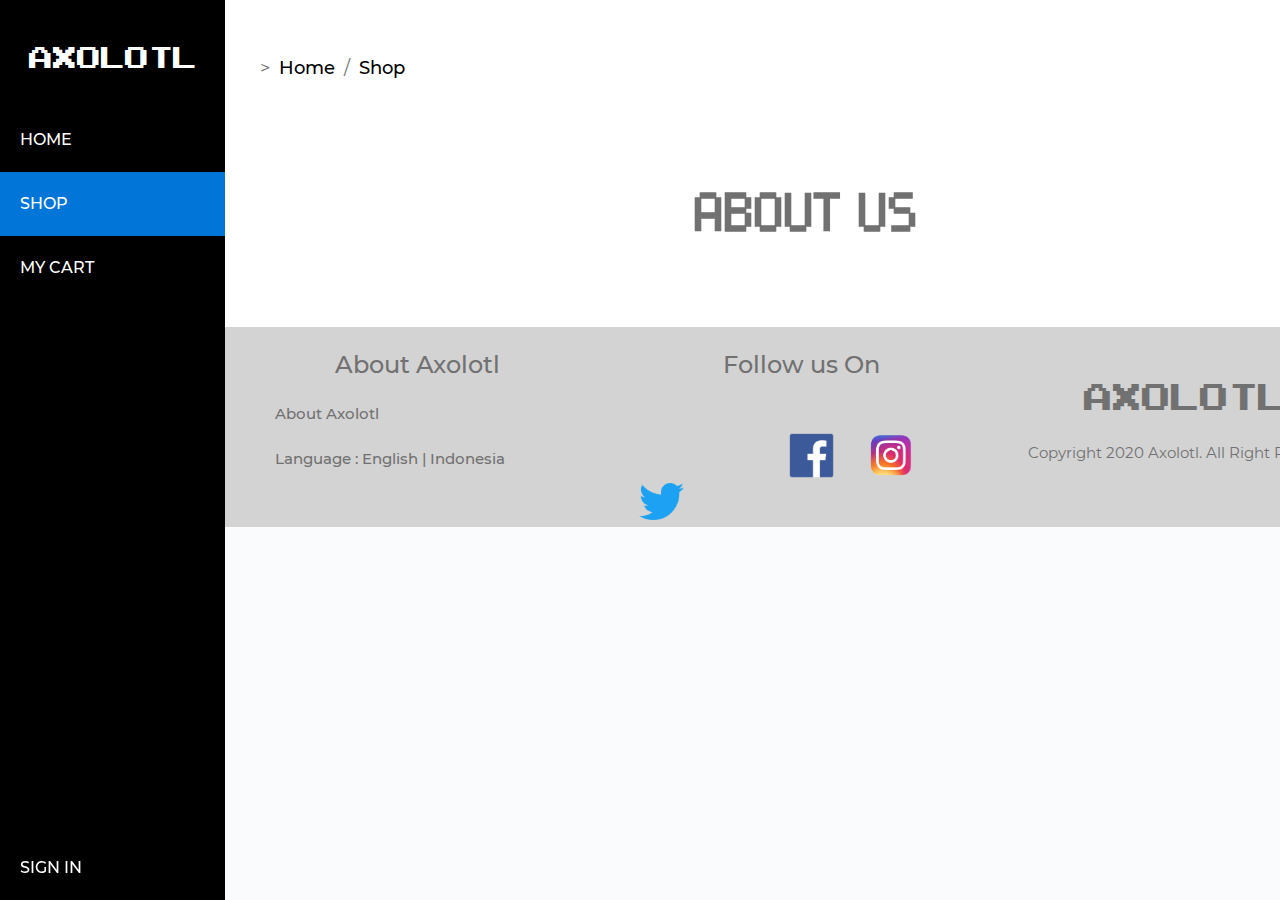
==== pages/about.html @ 9c284d9c "Create about.html" ====
<!DOCTYPE html>
<html lang="en">
<head>
    <title>Electronic Market</title>
    <meta charset="UTF-8">
    <meta name="viewport" content="width=device-width, initial-scale=1.0">
    <link rel="stylesheet" href="https://www.w3schools.com/w3css/4/w3.css">
    <link rel="stylesheet" href="https://use.fontawesome.com/releases/v5.4.1/css/all.css" integrity="sha384-5sAR7xN1Nv6T6+dT2mhtzEpVJvfS3NScPQTrOxhwjIuvcA67KV2R5Jz6kr4abQsz" crossorigin="anonymous">
    <link rel="stylesheet" href="../style/style.css">
</head>
<body>
    <div class="w3-container" style="padding: 0;height: 100%;">
        <div class="sidebar">
            <h2 href="index.html" class="sidebar_title"><a href="index.html">AXOLOTL</a></h2>
            <ul>
                <li><a href="index.html"><i class="fas fa-home"></i>HOME</a></li>
                <li class="active accordion" ><a><i class="fas fa-shopping-bag"></i>SHOP<i class="fas fa-chevron-down" style="float: right;"></i></a></li>
                <div class="panel">
                    <ul class="accordion_list">
                        <li><a href="catalog.html"><i class="fas fa-shopping-bag"></i>ALL ITEMS</a></li>
                        <li><a href="catalog.html#new_arrival"><i class="fas fa-trophy"></i>NEW ARRIVAL</a></li>
                        <li><a href="catalog.html#discount"><i class="fas fa-percent"></i>DISCOUNT</a></li>
                        <li><a href="catalog.html#categories"><i class="fas fa-list-alt"></i>CATEGORIES</a></li>
                    </ul>
                </div>
                <li><a href="cart.html"><i class="fas fa-shopping-cart"></i>MY CART</a></li>
                <li style="position: fixed;bottom: 0;width: 225px;"><a href="login.html"><i class="fas fa-user"></i>SIGN IN</a></li>
            </ul>
        </div>
        <div class="w3-container content">
            <div class="header">
            </div>
            <!-- Wajib Ada dan Lihat Stack Programnya -->
            <div class="w3-container w3-mobile breadcrumb">
                <ul class="breadcrumbs">
                    <li>></li>
                    <li><a href="index.html">Home</a></li>
                    <li>/</li>
                    <li><a href="#">Shop</a></li>
                </ul>
            </div>
            <div class="info">
                <!-- PRODUCT NEW ARRIVAL -->
                <div class="titleproduct">
                    <h2 class="title" id="new_arrival"><b>ABOUT US</b></h2>
                </div>
            </div>
            <div class="footer">
                <div class="about_axolotl">
                    <h3 class="title_about_axolotl" style="margin-top: 10px; margin-bottom: 10px;">About Axolotl</h3>
                    <a>About Axolotl</a><br><br>
                    <a>Language :</a>
                    <a style="margin-left: 0;">English</a>
                    <a style="margin-left: 0;"> | </a>
                    <a style="margin-left: 0;">Indonesia</a>
                </div>
                <div class="social_media">
                    <h3 class="title_about_axolotl">Follow us On</h3>
                    <div class="social_images" style="margin-left:180px;">
                        <img src="../img/facebook_logo.png" class="imgitemproduct">
                    </div>
                    <div class="social_images">
                        <img src="../img/instagram_logo.png" class="imgitemproduct">
                    </div>
                    <div class="social_images">
                        <img src="../img/twitter_logo.png" class="imgitemproduct">
                    </div>
                </div>
                <div class="copyright">
                    <h2 class="title_about_axolotl" style="margin-top: 40px; margin-bottom: 0px;">AXOLOTL</h2>
                    <p class="title_about_axolotl">Copyright 2020 Axolotl. All Right Reserved</p>
                </div>
            </div>
        </div>
    </div>
</body>
<script type="text/javascript" src="../js/script.js"></script>
<script>
    // accordion for sidebar
var acc = document.getElementsByClassName("accordion");
var i;

for (i = 0; i < acc.length; i++) {
  acc[i].addEventListener("click", function() {
    this.classList.toggle("active");
    var panel = this.nextElementSibling;
    if (panel.style.display === "block") {
      panel.style.display = "none";
    } else {
      panel.style.display = "block";
    }
  });
}
</script>
</html>
---- style/style.css ----
/* FONT INITIALIZATION */

@font-face{
    font-family: "arcade1";
    src: url("../fonts/vp_pixel.otf") format("truetype");
}

@font-face{
    font-family: "arcade2";
    src: url("../fonts/arcade.TTF") format("truetype");
}

@font-face{
    font-family: "google";
    src: url("../fonts/google_font_normal.ttf") format("truetype");
}

@font-face{
    font-family: "mons_reg";
    src: url("../fonts/Montserrat-Regular.ttf") format("truetype");
}

@font-face{
    font-family: "mons_med";
    src: url("../fonts/Montserrat-Medium.ttf") format("truetype");
}

@font-face{
    font-family: "mons_semibold";
    src: url("../fonts/Montserrat-SemiBold.ttf") format("truetype");
}


/* END OF FONT INITIALIZATION */

*{
    margin: 0;
    padding: 0;
    box-sizing: border-box;
    list-style: none;
    text-decoration: none;
}

body{
    background:#f9fbfc ;
    height: 100%;
}

.login_background{
    background-image: url("../img/carousel/6.jpg");
}



/* SIDEBAR */

.sidebar{
    position: fixed;
    width: 225px;
    height: 100%;
    background: black;
    padding: 30px 0;
    float: left;
}

.sidebar_title a{
    font-family: "arcade2";
}
.sidebar_title:hover{
    color: #0275d8;
    transition: 0.3s;
}

.sidebar h2{
    color: #fff;
    text-transform: uppercase;
    margin-bottom: 30px;
    text-align: center;
    font-family: "arcade2";
    font-size: 25px;
}
.sidebar ul li{
    /* border-bottom: 1px solid rgba(0, 0, 0, 0.07);
    border-top: 1px solid rgba(225, 225, 225, 0.07); */
    padding: 20px;
    font-family: "mons_reg";
    font-size: 16px;
}

.sidebar li:hover{
    background-color: #0275d8;
    transition: 0.4s;
}
.sidebar ul li a{
    color: white;
    display: block;
}
.sidebar ul li a .fas{
    width: 25px;
}

.sidebar ul li:hover a{
    color: #fff;
}
.sidebar ul li:hover{
    color: #594f8d;
}

.accordion{

}

.accordion_list a{
    margin-left: 20px;
}

.active{
    background-color: #0275d8;
}

.panel{
    display: none;
    overflow: hidden;
}

/* Content */

.content{
    width: 100%;
    margin-left: 200px;
    padding: 0;
}
.header, .content{
    background: #fff;
    color: #717171;

}
.header{
    padding-left: 25px;
}
.info{
    padding: 35px;
}

/* BREADCRUMBS */

.breadcrumb{
    padding: 5px;
    margin-left: 55px;
    font-family: "mons_reg";
}

ul.breadcrumbs {
    margin-top: 50px;
    list-style: none;
  }
  ul.breadcrumbs li {
    display: inline;
    font-size: 18px;
  }
  ul.breadcrumbs li+li:before {
    color: black;
    content: "\00a0";
  }
  ul.breadcrumbs li a {
    color: black;
    text-decoration: none;
  }
  ul.breadcrumbs li a:hover {
    color: black;
    text-decoration: underline;
  }

  ul#menu li {
    display:inline;
}
ul.breadcrumb {
    padding: 20% 16px;
    margin-top: 0px;
    list-style: none;
    background-color: white;
}
ul.breadcrumb li {
    display: inline;
    font-size: 30px;
}
ul.breadcrumb li+li:before {
    padding: 8px;
    color: black;
    content: "/\00a0";
}
ul.breadcrumb li a {
    color: #0275d8;
    text-decoration: none;
}
ul.breadcrumb li a:hover {
    color: #01447e;
    text-decoration: underline;
}

/* CAROUSEL */

.web_title{
    font-size: 125px;
	padding: 8px 12px;
	position: absolute;
    top: 0;
    color: white;
    margin-left: 450px;
    margin-top: 350px;
    text-align: center;
    font-family: "arcade2";
}

.web_subtitle{
    font-size: 55px;
	padding: 8px 12px;
	position: absolute;
    top: 0;
    color: white;
    margin-left: 620px;
    margin-top: 530px;
    text-align: center;
    font-family: "arcade1";
}

.carousel-container{
	position: relative;
	float: left;
	margin: auto;
	height: 1080px;
	overflow: hidden;
    width: 100%;
}

.image_carousel{
    height: auto;
    width: 2000px;
    max-height: 100%;
    min-height: 100%;
    margin: 0 auto;
    filter: brightness(40%);
}



/* PRODUCT */

.titleproduct, .product{
    width: 100%;
    padding-right: 5%;
    text-align: center;
    float: left;
    margin-top: 10px;
    margin-bottom: 10px;
    margin-left: 30px;
}
.title{
    font-family: "arcade1";
    padding: 30px;
    font-size: 50px;
    margin-left: -70px;
}

.itemproduct{
    width: 21%; 
    float: left; 
    margin: 1%;
    padding: 10px;
}

.imgitemproduct{
    width:90%;
    cursor: pointer;
}

.image-content{
    height: 310px;
    width: 310px;
}

.w3-card{
    height: 500px;
    /* box-shadow: none; */
}

.w3-card:hover{
    background-color: rgb(233, 231, 231);
    transition: 0.5s;
    cursor: pointer;
}

.product_detail_title{
    font-family: "mons_med";
    font-size: 22px;
    padding: 10px;
    font-weight: bold;
}

.product_detail_price{
    font-family: "mons_reg";
    font-size: 18px;
    padding-top: 10px;
}

.fa-star{
    color: #ebc713;
}

.rating{
    font-size: 15px;
}

.disabled{
    color: #555;
}

/* PAGINATION */

.pagination {
    display: inline-block;
    float: left;
    text-align: center;
    margin-top: 20px;
    font-size: 18px;
  }
  
  .pagination a {
    color: black;
    float: left;
    padding: 8px 16px;
    text-decoration: none;
    transition: background-color .1s;
  }
  
  .pagination a.active {
    background-color: #0275d8;
    border-radius: 10px;
    color: white;
  }

  .pagination a.active:hover {
    background-color: #0275d8;
  }

  .pagination a:hover {
    background-color: lightgray;
    border-radius: 10px;
  }

/* LOGIN */
.account-page{
    padding: 50px;
    margin-left: 11%;
    height: 100%;
    background-position: center;
    background-repeat: no-repeat;
    background-size: cover;
    margin-top: 10%;
    min-width: 800px;
    min-width: 800px;
}

.form-container{
    background: #fff;
    width: 300px;
    height: 400px;
    position: relative;
    text-align: center;
    padding: 20px 0;
    margin: auto;
    box-shadow: 0 0 40px 0 rgba(0,0,0,0.5);
    overflow: hidden;
}

.form-container span{
    font-weight: bold;
    padding: 0 10px;
    color: #555;
    cursor: pointer;
    width: 100px;
    display: inline-block;
}

.form-btn{
    display: inline-block;
    font-family: "mons_med";
}

.form-container form{
    max-width: 300px;
    padding: 0 20px;
    position: absolute;
    top: 100px;
    transition: transform 1s;
}

form input{
    width: 100%;
    height: 30px;
    margin: 10px 0;
    padding: 0 10px;
    border: 1px soild #ccc;
}

form .btn{
    width: 100%;
    border: none;
    cursor: pointer;
    margin: 10px 0;
}

form .btn:focus{
    outline: none;
}


#LoginForm {
    left: 0px;
    font-family: "mons_reg";
}

#RegForm{
    left: 300px;
    font-family: "mons_reg";
    width: 100%;
}

form a{
    font-size: 12px;
}

#Indicator{
    width: 100px;
    height: 3px;
    border: none;
    background: #54aaeb;
    margin-top: 8px;
    transform: translateX(0px);
    transition: transform 1s;
}

.btn{
    padding: 15px;
    background: #0275d8;
    box-shadow: 0 0 20px 0 rgba(0,0,0,0.3);
    font-family: "mons_semibold";
    color: white;
    border-radius: 25px;
}

.forgotpass{
    float: left; padding: 10px; color: blue;
}

.cboxcontainer{
    float: left; width: 100%;
}

.cbox{
    width: 12px; float: left;
}

.cboxlabel{
    font-size: 12px; float: left; margin: 16.5px;
}

/* DISCOUNTED ITEM */

.discount{
    position: relative;
    color: red;
}
.discount:before {
    position: absolute;
    content: "";
    left: 0;
    top: 50%;
    right: 0;
    border-top: 1px solid;
    border-color: inherit;
    color: red;
  
    -webkit-transform:rotate(-5deg);
    -moz-transform:rotate(-5deg);
    -ms-transform:rotate(-5deg);
    -o-transform:rotate(-5deg);
    transform:rotate(-5deg);
  }


/* PRODUCT DETAIL */

.single-product{

}
.single-product .col-2 img{
    padding: 0;
    
}
.single-product .col-2{
    padding: 20px;
    
}
.single-product h4{
    margin: 20px;
    font-size: 22px;
    font-weight: bold;

}
.single-product input{
    width: 55px;
    height: 45px;
    padding-left: 10px;
    font-size: 20px;
    margin-right: 10px;
    border: 1px solid ;

}

input:focus{
    outline: none;
}
.single-product{
    margin-left: 220px;
}
.row .w3-card{
    height: 10%;
}
.single-img{
    width: 30%; 
    float: left; 
    margin: 1%;
    padding: 10px;
}
.row .btn{
    margin: 1%;
    padding: 10px;
}

.product_details h4, input, a, h3{
    font-family: "mons_med";
}

.product_details p{
    font-family: "mons_reg";
    text-align: justify;
}

.product_details h1{
    font-family: "mons_semibold";
    margin: 0;
    margin-top: -15px;
}

.product_details .btn{
    box-shadow: none;
    margin-left: 0;
}

.social .social_images{
    padding-top: 10px;
}
/* MODAL */

#myImg {
    border-radius: 5px;
    cursor: pointer;
    transition: 0.3s;
  }
  
  #myImg:hover {opacity: 0.7;}
  
  /* The Modal (background) */
  .modal {
    display: none; /* Hidden by default */
    position: fixed; /* Stay in place */
    z-index: 1; /* Sit on top */
    padding-top: 100px; /* Location of the box */
    left: 0;
    top: 0;
    width: 100%; /* Full width */
    height: 100%; /* Full height */
    overflow: auto; /* Enable scroll if needed */
    background-color: rgb(0,0,0); /* Fallback color */
    background-color: rgba(0,0,0,0.9); /* Black w/ opacity */
  }
  
  /* Modal Content (image) */
  .modal-content {
    margin: auto;
    display: block;
    width: 80%;
    max-width: 700px;
  }
  
  /* Caption of Modal Image */
  #caption {
    margin: auto;
    display: block;
    width: 80%;
    max-width: 700px;
    text-align: center;
    color: #ccc;
    padding: 10px 0;
    height: 150px;
  }
  
  /* Add Animation */
  .modal-content, #caption {  
    -webkit-animation-name: zoom;
    -webkit-animation-duration: 0.6s;
    animation-name: zoom;
    animation-duration: 0.6s;
  }
  
  @-webkit-keyframes zoom {
    from {-webkit-transform:scale(0)} 
    to {-webkit-transform:scale(1)}
  }
  
  @keyframes zoom {
    from {transform:scale(0)} 
    to {transform:scale(1)}
  }
  
  /* The Close Button */
  .close {
    position: absolute;
    top: 15px;
    right: 35px;
    color: #f1f1f1;
    font-size: 40px;
    font-weight: bold;
    transition: 0.3s;
  }
  
  .close:hover,
  .close:focus {
    color: #bbb;
    text-decoration: none;
    cursor: pointer;
  }
  
  /* 100% Image Width on Smaller Screens */
  @media only screen and (max-width: 700px){
    .modal-content {
      width: 100%;
    }
  }

/* MY CART */

.cart_product{
    width: 1150px;
    padding-right: 5px;
    text-align: center;
    float: left;
    margin-top: 10px;
    margin-bottom: 10px;
    margin-left: 20px;
}

.cart_product .w3-card{
    width: 350px;
}

.cart_itemproduct{
    width: 21%; 

    float: left; 
    margin: 1%;
    padding: 10px;
}

.cart_product .w3-card{

}

.payment{
    width: 400px;
    height: 2000px;
    float: left; 
    margin: 1%;
    padding: 10px;
}

.payment2{
    float: left; 
    position: sticky;
    top: 200px;
    width: inherit;
    height: 600px;
    border-radius: 20px;
    background-color:rgb(233, 231, 231);
    padding: 20px;
}

.promo{
    width: 360px;
    height: 110px;
    background-color: #0275d8;
    border-radius: 20px;
}

.nota_belanja{
    width: 360px;
    height: 200px;
}

.total_keseluruhan{
    width: 360px;
    height: 200px;
}

tr td{
    padding-right: 5px;
    font-size: 14px;
}

.buy{
    padding: 15px;
    width: 280px;
    margin: 33px;
    text-align: center;
    font-size: 20px;
    font-family: "mons_med";
    border: none;
    border-radius: 20px;
    background-color: #0275d8;
    color: white;
}

/* PRODUCT REVIEW */

.product-review{
    width: 100%;
}

.review-container{
    height: inherit;
    margin-left: -15px;
}
.review-item{
    height: 275px;
    margin: 15px;
}
.review-person{
    height: 80px;
    width: 80px;
    margin: 0;
    float: left;
}
.imgperson{

}
.desc{
    margin-left: 90px;
    height: 200px;
    padding: 15px;
    box-shadow: none;
}
.desc h4{
    margin: 0;
    margin-bottom: 5px;
    font-family: "mons_med";
}

.desc h5, p{
    font-family: "mons_reg";
}
.similar-product p{
    width: 100%;
    text-align: center;

}
.similar-product img{
    

}

.image_review{
    max-width: 70px;
    max-height: 70px;
}

/* FOOTER */

.footer{
    width: inherit;
    height: 200px;
    background-color: lightgray;
    bottom: 0;
    float: left;
    margin-top: 30px;
}

.about_axolotl{
    float: left;
    width: 30%;
    height: inherit;
    margin-left: 25px;
}

.title_about_axolotl{
    text-align: center;
    margin-bottom: 40px;
    padding: 10px;
}

.social_media{
    float: left;
    width: 30%;
    height: inherit;
}

.copyright{
    float: left;
    width: 30%;
    height: inherit;
}

.copyright h2{
    font-family: "arcade2";
}

.social_images{
    float: left;
    height: 50px;
    width: 50px;
    margin-left: 30px;
}

.about_axolotl a{
    margin-left: 50px;
    margin-bottom: 30px;
}


/* color palete #f9fbfc #203961, #a2cdb8, #e1755e, #5d554b */
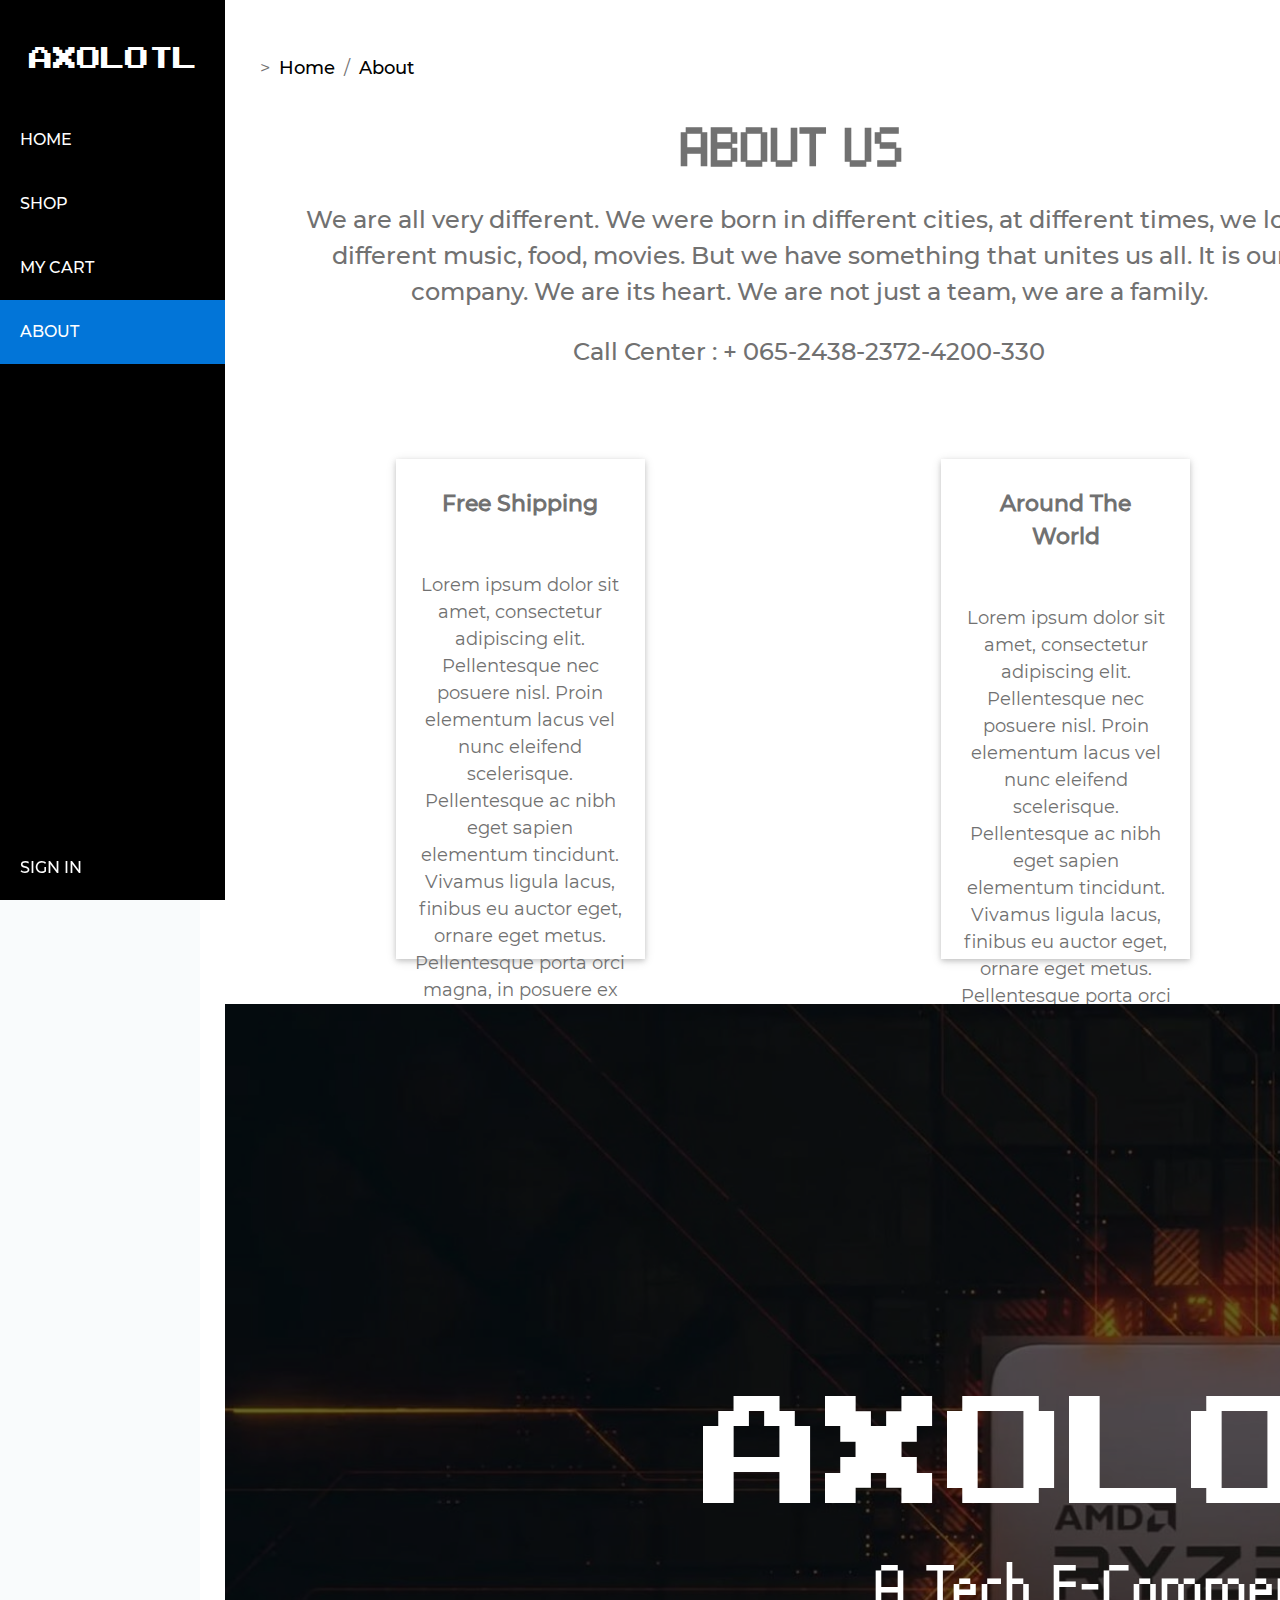
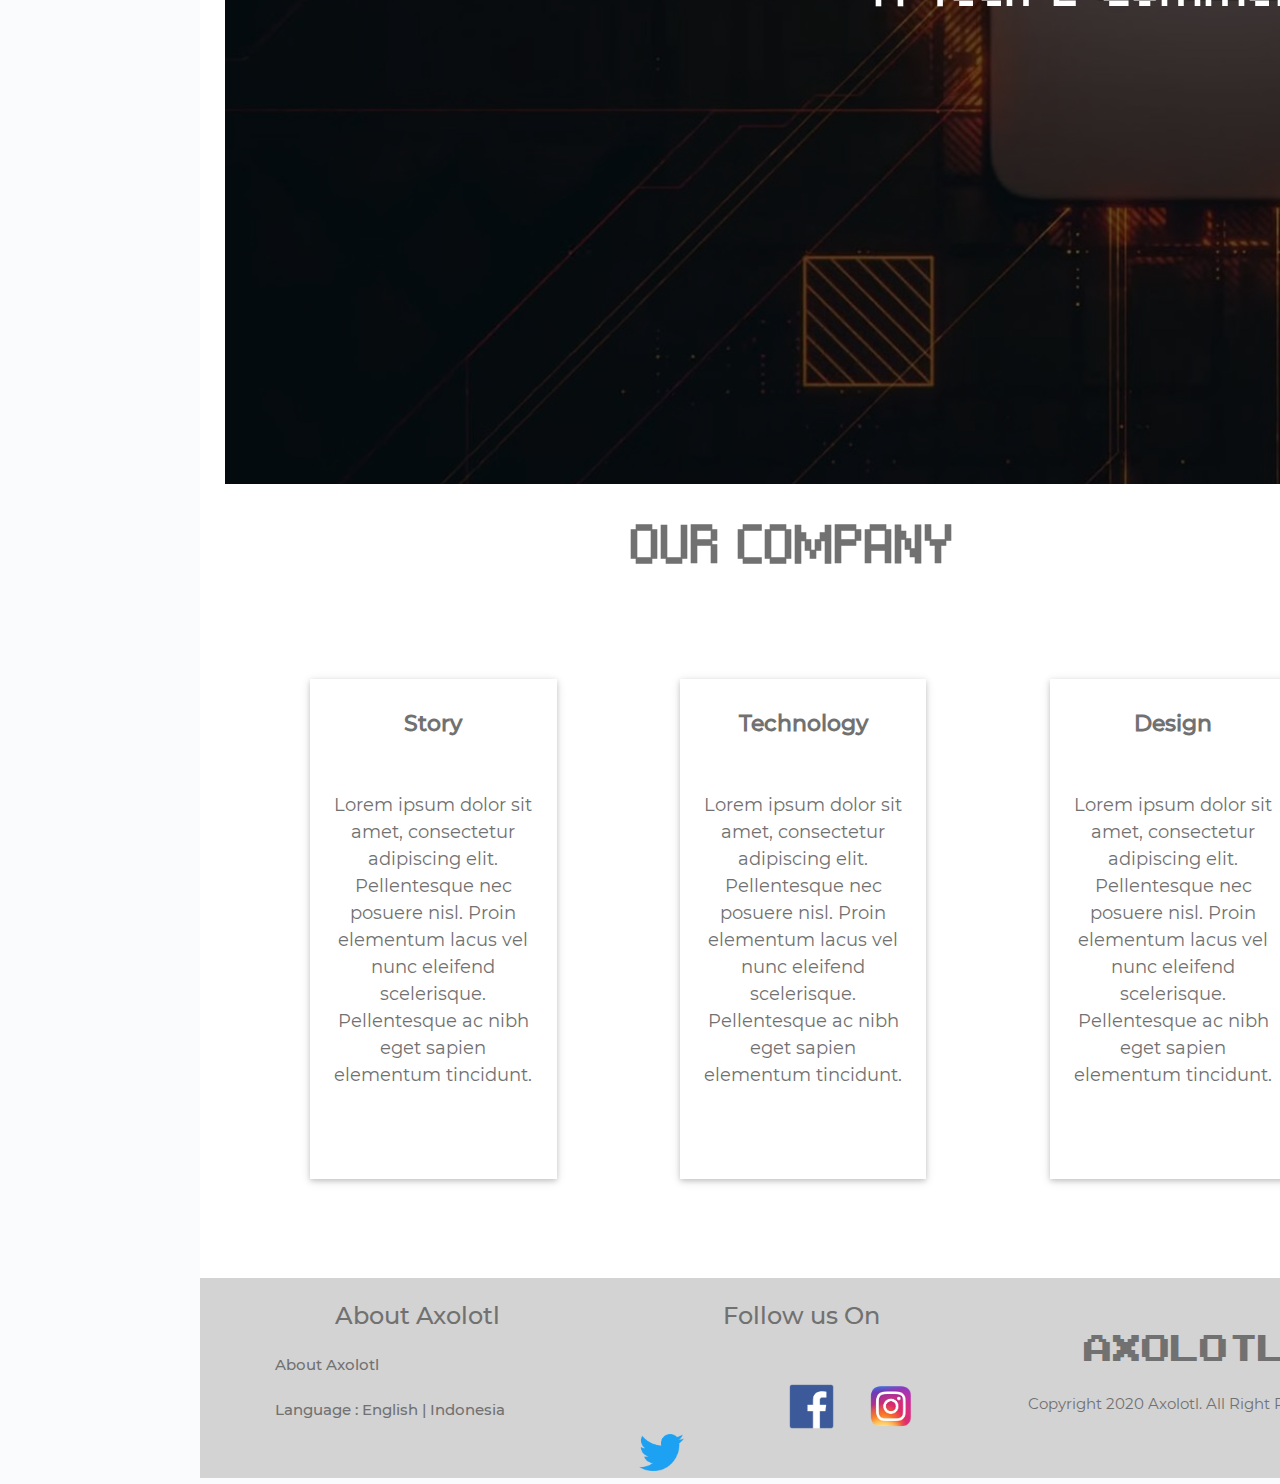
==== commit 7b280f19: "about html" ====
--- a/pages/about.html
+++ b/pages/about.html
@@ -1,95 +1,251 @@
 <!DOCTYPE html>
 <html lang="en">
-<head>
-    <title>Electronic Market</title>
-    <meta charset="UTF-8">
-    <meta name="viewport" content="width=device-width, initial-scale=1.0">
-    <link rel="stylesheet" href="https://www.w3schools.com/w3css/4/w3.css">
-    <link rel="stylesheet" href="https://use.fontawesome.com/releases/v5.4.1/css/all.css" integrity="sha384-5sAR7xN1Nv6T6+dT2mhtzEpVJvfS3NScPQTrOxhwjIuvcA67KV2R5Jz6kr4abQsz" crossorigin="anonymous">
-    <link rel="stylesheet" href="../style/style.css">
-</head>
-<body>
-    <div class="w3-container" style="padding: 0;height: 100%;">
-        <div class="sidebar">
-            <h2 href="index.html" class="sidebar_title"><a href="index.html">AXOLOTL</a></h2>
-            <ul>
-                <li><a href="index.html"><i class="fas fa-home"></i>HOME</a></li>
-                <li class="active accordion" ><a><i class="fas fa-shopping-bag"></i>SHOP<i class="fas fa-chevron-down" style="float: right;"></i></a></li>
-                <div class="panel">
-                    <ul class="accordion_list">
-                        <li><a href="catalog.html"><i class="fas fa-shopping-bag"></i>ALL ITEMS</a></li>
-                        <li><a href="catalog.html#new_arrival"><i class="fas fa-trophy"></i>NEW ARRIVAL</a></li>
-                        <li><a href="catalog.html#discount"><i class="fas fa-percent"></i>DISCOUNT</a></li>
-                        <li><a href="catalog.html#categories"><i class="fas fa-list-alt"></i>CATEGORIES</a></li>
-                    </ul>
-                </div>
-                <li><a href="cart.html"><i class="fas fa-shopping-cart"></i>MY CART</a></li>
-                <li style="position: fixed;bottom: 0;width: 225px;"><a href="login.html"><i class="fas fa-user"></i>SIGN IN</a></li>
-            </ul>
-        </div>
-        <div class="w3-container content">
-            <div class="header">
-            </div>
-            <!-- Wajib Ada dan Lihat Stack Programnya -->
-            <div class="w3-container w3-mobile breadcrumb">
-                <ul class="breadcrumbs">
-                    <li>></li>
-                    <li><a href="index.html">Home</a></li>
-                    <li>/</li>
-                    <li><a href="#">Shop</a></li>
+    <head>
+        <title>Electronic Market</title>
+        <meta charset="UTF-8">
+        <meta name="viewport" content="width=device-width, initial-scale=1.0">
+        <link rel="stylesheet" href="https://www.w3schools.com/w3css/4/w3.css">
+        <link rel="stylesheet" href="https://use.fontawesome.com/releases/v5.4.1/css/all.css" integrity="sha384-5sAR7xN1Nv6T6+dT2mhtzEpVJvfS3NScPQTrOxhwjIuvcA67KV2R5Jz6kr4abQsz" crossorigin="anonymous">
+        <link rel="stylesheet" href="../style/style.css">
+    </head>
+    <body>
+        <div class="w3-container" style="padding: 0;height: 100%;">
+            <div class="sidebar">
+                <h2 href="index.html" class="sidebar_title"><a href="index.html">AXOLOTL</a></h2>
+                <ul>
+                    <li ><a href="index.html"><i class="fas fa-home"></i>HOME</a></li>
+                    <li class="accordion"><a href="#"><i class="fas fa-shopping-bag"></i>SHOP<i class="fas fa-chevron-down" style="float: right;"></i></a></li>
+                    <div class="panel">
+                        <ul class="accordion_list">
+                            <li><a href="catalog.html"><i class="fas fa-shopping-bag"></i>ALL ITEMS</a></li>
+                            <li><a href="catalog.html#new_arrival"><i class="fas fa-trophy"></i>NEW ARRIVAL</a></li>
+                            <li><a href="catalog.html#discount"><i class="fas fa-percent"></i>DISCOUNT</a></li>
+                            <li><a href="catalog.html#categories"><i class="fas fa-list-alt"></i>CATEGORIES</a></li>
+                        </ul>
+                    </div>
+                    <li ><a href="cart.html"><i class="fas fa-shopping-cart"></i>MY CART</a></li>
+                    <li style="position: fixed;bottom: 0;width: 225px;"><a href="login.html"><i class="fas fa-user"></i>SIGN IN</a></li>
+                    <li class="active"><a href="about.html"><i class="fas fa-info-circle"></i>ABOUT</a></li>
                 </ul>
             </div>
-            <div class="info">
-                <!-- PRODUCT NEW ARRIVAL -->
-                <div class="titleproduct">
-                    <h2 class="title" id="new_arrival"><b>ABOUT US</b></h2>
+
+        
+            <div class="w3-container content">
+                
+                <div class="w3-container w3-mobile breadcrumb">
+                    <div>
+                        <ul class="breadcrumbs">
+                            <li>></li>
+                            <li><a href="index.html">Home</a></li>
+                            <li>/</li>
+                            <li><a href="#">About</a></li>
+                        </ul>
+                    </div>
+                    
+                </div>
+
+                <div class="w3-container about">
+
+
+                    <!-- ABOUT US -->
+                    <div class="titleproduct">
+                        <h2 class="titleaboutus" style="margin-left: -95px;">
+                            <b>
+                                ABOUT US
+                            </b> 
+                        </h2>
+                        <h3 class="descabout" >We are all very different. We were born in different cities, 
+                            at different times, we love different music, food, movies. But 
+                            we have something that unites us all. It is our company. We are 
+                            its heart. We are not just a team, we are a family.
+                            
+                        </h3>
+                        <h3 class="descabout" ><i class="fa fa-phone fa-flip-horizontal"></i> Call Center : 
+                            <a href="#">+ 065-2438-2372-4200-330</a>
+                            
+                        </h3>
+                        <br>
+                        <br>
+                    </div>
+
+                    <!-- Type 1 row -->
+                    <div class="product" style="margin-left: -10px;">
+                        <!-- Column 1 -->
+                        <div class="itemabout w3-padding w3-card" >
+                            <div class="product_detail">
+                                <h3 class="product_detail_title"><b>Free Shipping</b></h3>
+                                <br>
+                                <p class="product_detail_price">
+                                    Lorem ipsum dolor sit amet, consectetur adipiscing elit. Pellentesque nec 
+                                    posuere nisl. Proin elementum lacus vel nunc eleifend scelerisque. Pellentesque 
+                                    ac nibh eget sapien elementum tincidunt. Vivamus ligula lacus, finibus eu auctor 
+                                    eget, ornare eget metus. Pellentesque porta orci magna, in posuere ex ornare eget.
+                                </p>
+                            </div>
+                        </div>
+                        <!-- Column 1 -->
+                        <div class="itemabout w3-padding w3-card" >
+                            <div class="product_detail">
+                                <h3 class="product_detail_title"><b>Around The World</b></h3>
+                                <br>
+                                <p class="product_detail_price">
+                                    Lorem ipsum dolor sit amet, consectetur adipiscing elit. Pellentesque nec 
+                                    posuere nisl. Proin elementum lacus vel nunc eleifend scelerisque. Pellentesque 
+                                    ac nibh eget sapien elementum tincidunt. Vivamus ligula lacus, finibus eu auctor 
+                                    eget, ornare eget metus. Pellentesque porta orci magna, in posuere ex ornare eget.
+                                </p>
+                            </div>
+                        </div>
+                    </div>
+
+                </div>
+
+                <div class="header">
+                    <div class="carousel-container">
+                        <div class = "images slides">
+                            <div class="carousel-content">
+                            </div>
+                            <img src="../img/carousel/1.png" class="image_carousel">
+                            <div class="web_title"><span class="w3-color-white w3-flat-silver w3-padding">Axolotl</span></div>
+                            <div class="web_subtitle"><span class="w3-color-white w3-flat-silver w3-padding">A Tech E-Commerce</span></div>
+                        </div>
+                        <div class = "images slides">
+                            <div class="carousel-content">
+                            </div>
+            
+                            <img src="../img/carousel/2.png" class="image_carousel">
+                            <div class="web_title"><span class="w3-color-white w3-flat-silver w3-padding">Axolotl</span></div>
+                            <div class="web_subtitle"><span class="w3-color-white w3-flat-silver w3-padding">A Tech E-Commerce</span></div>
+                        </div>
+                        <div class = "images slides">
+                            <div class="carousel-content">
+                            </div>
+                            <img src="../img/carousel/3.jpg" class="image_carousel">
+                            <div class="web_title"><span class="w3-color-white w3-flat-silver w3-padding">Axolotl</span></div>
+                            <div class="web_subtitle"><span class="w3-color-white w3-flat-silver w3-padding">A Tech E-Commerce</span></div>
+                        </div>
+                        <div class = "images slides">
+                            <div class="carousel-content">
+                            </div>
+                            <img src="../img/carousel/4.png" class="image_carousel">
+                            <div class="web_title"><span class="w3-color-white w3-flat-silver w3-padding">Axolotl</span></div>
+                            <div class="web_subtitle"><span class="w3-color-white w3-flat-silver w3-padding">A Tech E-Commerce</span></div>
+                        </div>
+                        <div class = "images slides">
+                            <div class="carousel-content">
+                            </div>
+                            <img src="../img/carousel/5.jpg" class="image_carousel">
+                            <div class="web_title"><span class="w3-color-white w3-flat-silver w3-padding">Axolotl</span></div>
+                            <div class="web_subtitle"><span class="w3-color-white w3-flat-silver w3-padding">A Tech E-Commerce</span></div>
+                        </div>
+                        
+                    </div>
+                </div>
+                <div class="w3-container about">
+                    <!-- PRODUCT -->
+                    <div class="titleproduct">
+                        <h2 class="titleaboutus"  style="margin-left: -95px;">
+                            <b>
+                                OUR COMPANY
+                            </b> 
+                        </h2>
+                    </div>
+                    <!-- Type 1 row -->
+                    <div class="product">
+                        <!-- Column 1 -->
+                        <div class="itemabout2 w3-padding w3-card" >
+                            <div class="product_detail">
+                                <h3 class="product_detail_title"><b>Story</b></h3>
+                                <br>
+                                <p class="product_detail_price">
+                                    Lorem ipsum dolor sit amet, consectetur adipiscing elit. Pellentesque nec 
+                                    posuere nisl. Proin elementum lacus vel nunc eleifend scelerisque. Pellentesque 
+                                    ac nibh eget sapien elementum tincidunt. 
+                                </p>
+                            </div>
+                        </div>
+                        <!-- Column 1 -->
+                        <div class="itemabout2 w3-padding w3-card" >
+                            <div class="product_detail">
+                                <h3 class="product_detail_title"><b>Technology</b></h3>
+                                <br>
+                                <p class="product_detail_price">
+                                    Lorem ipsum dolor sit amet, consectetur adipiscing elit. Pellentesque nec 
+                                    posuere nisl. Proin elementum lacus vel nunc eleifend scelerisque. Pellentesque 
+                                    ac nibh eget sapien elementum tincidunt.
+                                </p>
+                            </div>
+                        </div>
+                        <!-- Column 1 -->
+                        <div class="itemabout2 w3-padding w3-card" >
+                            <div class="product_detail">
+                                <h3 class="product_detail_title"><b>Design</b></h3>
+                                <br>
+                                <p class="product_detail_price">
+                                    Lorem ipsum dolor sit amet, consectetur adipiscing elit. Pellentesque nec 
+                                    posuere nisl. Proin elementum lacus vel nunc eleifend scelerisque. Pellentesque 
+                                    ac nibh eget sapien elementum tincidunt. 
+                                </p>
+                            </div>
+                        </div>
+                    </div>
+
+                    
+
+                </div>
+
+                
+
+                <div class="footer">
+                    <div class="about_axolotl">
+                        <h3 class="title_about_axolotl" style="margin-top: 10px; margin-bottom: 10px;">About Axolotl</h3>
+                        <a>About Axolotl</a><br><br>
+                        <a>Language :</a>
+                        <a style="margin-left: 0;">English</a>
+                        <a style="margin-left: 0;"> | </a>
+                        <a style="margin-left: 0;">Indonesia</a><br>
+                    </div>
+                    <div class="social_media">
+                        <h3 class="title_about_axolotl">Follow us On</h3>
+                        <div class="social_images" style="margin-left:180px;">
+                            <img src="../img/facebook_logo.png" class="imgitemproduct">
+                        </div>
+                        <div class="social_images">
+                            <img src="../img/instagram_logo.png" class="imgitemproduct">
+                        </div>
+                        <div class="social_images">
+                            <img src="../img/twitter_logo.png" class="imgitemproduct">
+                        </div>
+                    </div>
+                    <div class="copyright">
+                        <h2 class="title_about_axolotl" style="margin-top: 40px; margin-bottom: 0px;">AXOLOTL</h2>
+                        <p class="title_about_axolotl">Copyright 2020 Axolotl. All Right Reserved</p>
+                    </div>
                 </div>
             </div>
-            <div class="footer">
-                <div class="about_axolotl">
-                    <h3 class="title_about_axolotl" style="margin-top: 10px; margin-bottom: 10px;">About Axolotl</h3>
-                    <a>About Axolotl</a><br><br>
-                    <a>Language :</a>
-                    <a style="margin-left: 0;">English</a>
-                    <a style="margin-left: 0;"> | </a>
-                    <a style="margin-left: 0;">Indonesia</a>
-                </div>
-                <div class="social_media">
-                    <h3 class="title_about_axolotl">Follow us On</h3>
-                    <div class="social_images" style="margin-left:180px;">
-                        <img src="../img/facebook_logo.png" class="imgitemproduct">
-                    </div>
-                    <div class="social_images">
-                        <img src="../img/instagram_logo.png" class="imgitemproduct">
-                    </div>
-                    <div class="social_images">
-                        <img src="../img/twitter_logo.png" class="imgitemproduct">
-                    </div>
-                </div>
-                <div class="copyright">
-                    <h2 class="title_about_axolotl" style="margin-top: 40px; margin-bottom: 0px;">AXOLOTL</h2>
-                    <p class="title_about_axolotl">Copyright 2020 Axolotl. All Right Reserved</p>
-                </div>
-            </div>
+            
         </div>
-    </div>
-</body>
-<script type="text/javascript" src="../js/script.js"></script>
-<script>
-    // accordion for sidebar
-var acc = document.getElementsByClassName("accordion");
-var i;
-
-for (i = 0; i < acc.length; i++) {
-  acc[i].addEventListener("click", function() {
-    this.classList.toggle("active");
-    var panel = this.nextElementSibling;
-    if (panel.style.display === "block") {
-      panel.style.display = "none";
-    } else {
-      panel.style.display = "block";
-    }
-  });
-}
-</script>
-</html>+    </body>
+
+    <script type="text/javascript" src="../js/script.js"></script>
+    <script>
+        // accordion for sidebar
+        var acc = document.getElementsByClassName("accordion");
+        var i;
+
+        for (i = 0; i < acc.length; i++) {
+        acc[i].addEventListener("click", function() {
+            this.classList.toggle("active");
+            var panel = this.nextElementSibling;
+            if (panel.style.display === "block") {
+            panel.style.display = "none";
+            } else {
+            panel.style.display = "block";
+            }
+        });
+        }
+    </script>
+</html>
+
+
+
--- a/style/style.css
+++ b/style/style.css
@@ -558,9 +558,6 @@
     margin-left: 0;
 }
 
-.social .social_images{
-    padding-top: 10px;
-}
 /* MODAL */
 
 #myImg {
@@ -837,4 +834,38 @@
 }
 
 
+
+/* ABOUTPAGE */
+.about{
+    min-width: 800px;
+    min-width: 800px;
+}
+.itemabout{
+    width: 21%; 
+    float: left;
+    margin-left: 16%;
+    margin-right: 9%;
+    margin-bottom: 3%;
+    padding: 10px;
+}
+.itemabout2{
+    width: 20.8%; 
+    float: left;
+    margin: 5%;
+    margin-left: 5.4%;
+
+}
+.descabout{
+    min-width: 800px;
+    min-width: 800px;
+    margin-bottom: 2%;
+    margin-right: 10%;
+    margin-left: 5%;
+}
+.titleaboutus{
+    font-family: "arcade1";
+    margin-bottom: 20px;
+    font-size: 50px;
+
+}
 /* color palete #f9fbfc #203961, #a2cdb8, #e1755e, #5d554b */